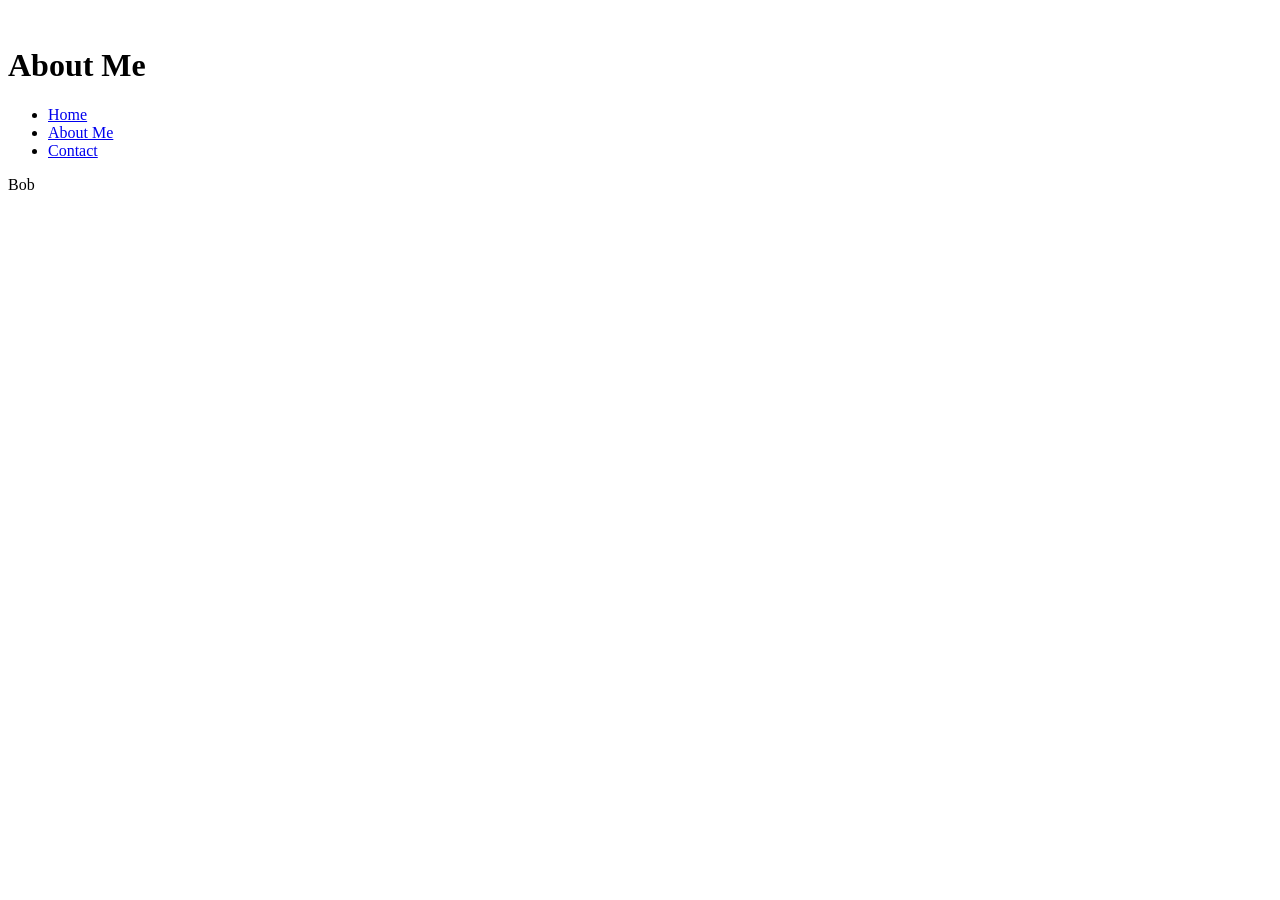
==== about.html @ 6ea85e68 "Added pages I added the pages including contact home and about me" ====
<!DOCTYPE html>
<html lang="en">
    <head>
        <link rel="stylesheet" href="style.css">
        <title>About Me</title>
        <br>
        <h1>About Me</h1>
    </head>
    <body>
        <ul>
            <li><a href="index.html">Home</a></li>
            <li><a href="about.html">About Me</a></li>
            <li><a href="contact.html">Contact</a></li>
        </ul>
        <p>Bob</p>
</html>
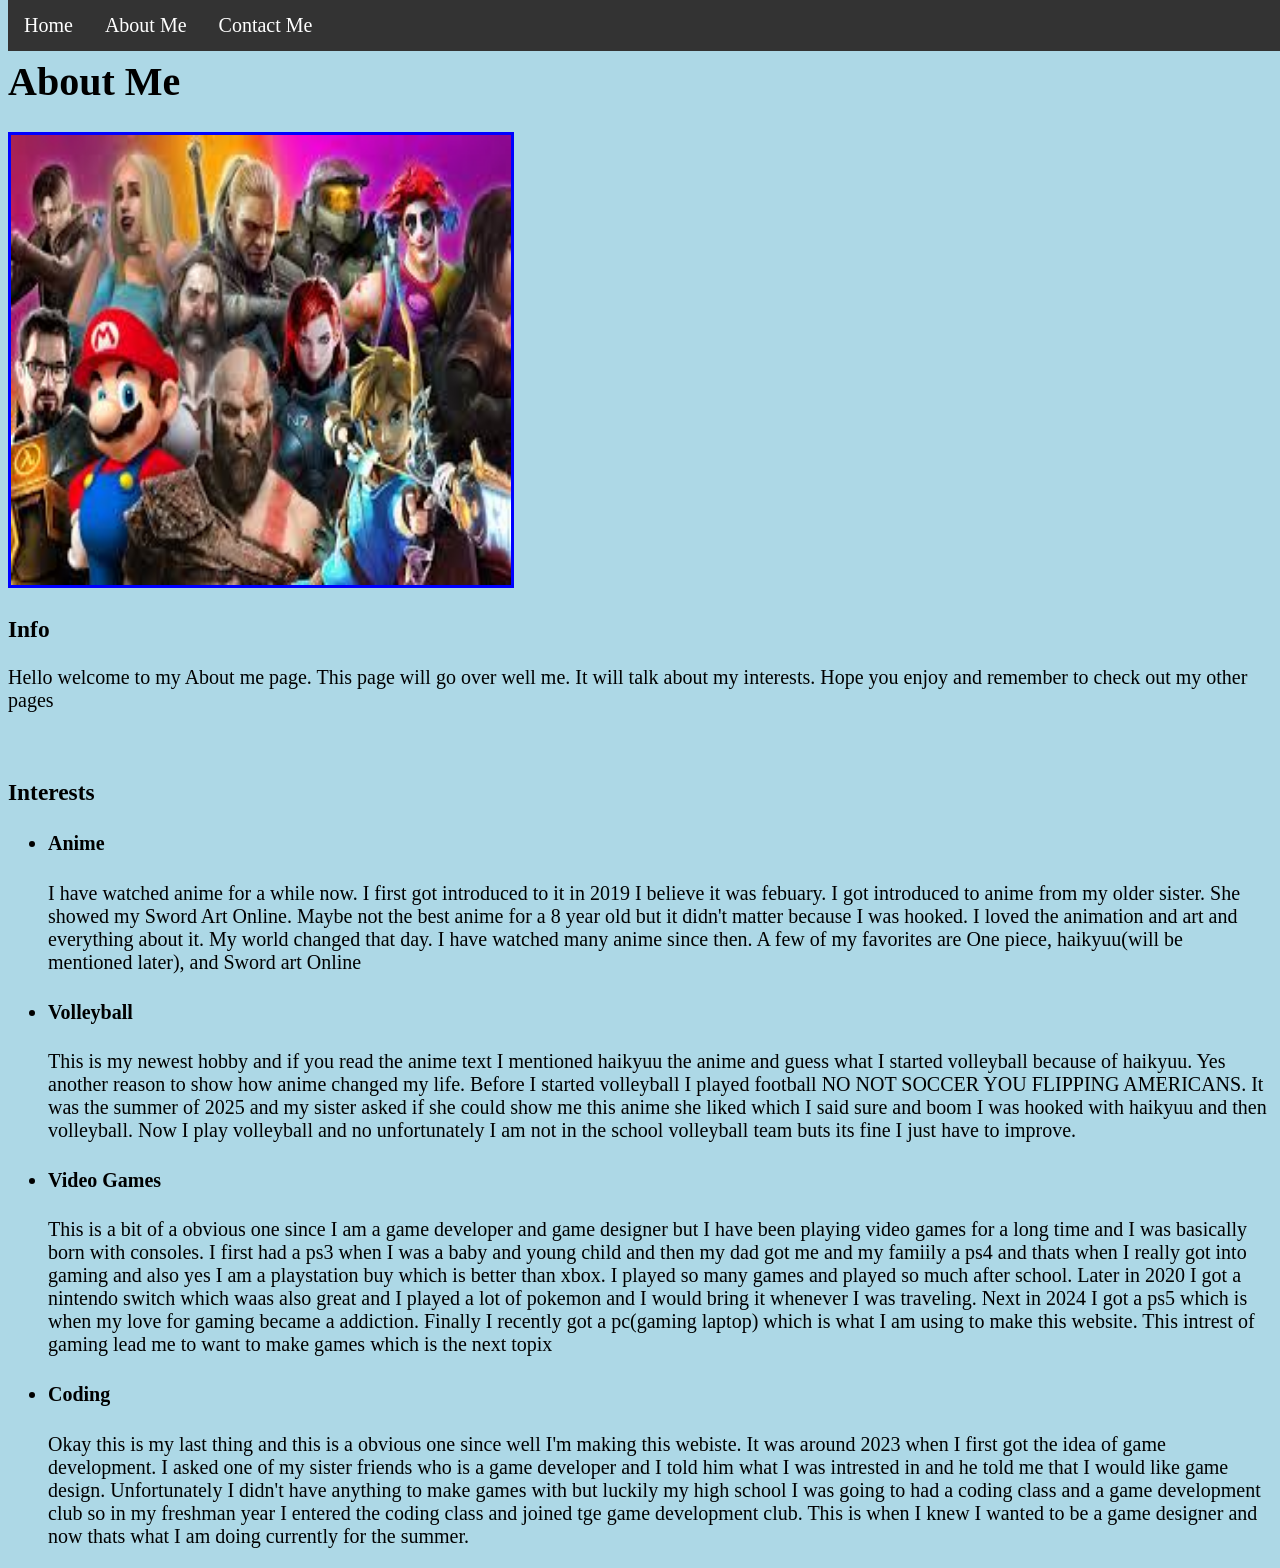
==== commit be985937: "Completed uh so i forgot to update it and i m=completed it sooooo" ====
--- a/about.html
+++ b/about.html
@@ -7,10 +7,50 @@
         <h1>About Me</h1>
     </head>
     <body>
-        <ul>
+        <ul class="nav-bar">
             <li><a href="index.html">Home</a></li>
             <li><a href="about.html">About Me</a></li>
-            <li><a href="contact.html">Contact</a></li>
+            <li><a href="contact.html">Contact Me</a></li>
         </ul>
-        <p>Bob</p>
+        <img id="Video-game-img" src="[data-uri]" alt="Video Game Image">
+        <h3>Info</h3>
+        <p>Hello welcome to my About me page. This page will go over well me. It will talk about my interests. Hope you enjoy and remember to check out 
+            my other pages
+        </p>
+        <br>
+        <h3>Interests</h3>
+        <ul>
+            <li><h4>Anime</h4></li>
+            <p>
+                I have watched anime for a while now. I first got introduced to it in 2019 I believe it was febuary. I got introduced to anime from my 
+                older sister. She showed my Sword Art Online. Maybe not the best anime for a 8 year old but it didn't matter because I was hooked. I loved
+                the animation and art and everything about it. My world changed that day. I have watched many anime since then. A few of my favorites are
+                One piece, haikyuu(will be mentioned later), and Sword art Online
+            </p>
+            <li><h4>Volleyball</h4></li>
+            <p>
+                This is my newest hobby and if you read the anime text I mentioned haikyuu the anime and guess what I started volleyball because of haikyuu.
+                Yes another reason to show how anime changed my life. Before I started volleyball I played football NO NOT SOCCER YOU FLIPPING AMERICANS.
+                It was the summer of 2025 and my sister asked if she could show me this anime she liked which I said sure and boom I was hooked with haikyuu
+                and then volleyball. Now I play volleyball and no unfortunately I am not in the school volleyball team buts its fine I just have to improve.
+            </p>
+            <li><h4>Video Games</h4></li>
+            <p>
+                This is a bit of a obvious one since I am a game developer and game designer but I have been playing video games for a long time and I was
+                basically born with consoles. I first had a ps3 when I was a baby and young child and then my dad got me and my famiily a ps4 and thats 
+                when I really got into gaming and also yes I am a playstation buy which is better than xbox. I played so many games and played so much 
+                after school. Later in 2020 I got a nintendo switch which waas also great and I played a lot of pokemon and I would bring it whenever I was 
+                traveling. Next in 2024 I got a ps5 which is when my love for gaming became a addiction. Finally I recently got a pc(gaming laptop) which
+                is what I am using to make this website. This intrest of gaming lead me to want to make games which is the next topix
+
+            </p>
+            <li><h4>Coding</h4></li>
+            <p>
+                Okay this is my last thing and this is a obvious one since well I'm making this webiste. It was around 2023 when I first got the idea of 
+                game development. I asked one of my sister friends who is a game developer and I told him what I was intrested in and he told me that I 
+                would like game design. Unfortunately I didn't have anything to make games with but luckily my high school I was going to had a coding class 
+                and a game development club so in my freshman year I entered the coding class and joined tge game development club. This is when I knew I
+                wanted to be a game designer and now thats what I am doing currently for the summer. 
+            </p>
+        </ul>
 </html>
--- a/style.css
+++ b/style.css
@@ -0,0 +1,53 @@
+body{
+    background-color: lightblue;
+    font-size: 20px;
+}
+
+a{
+    text-decoration: none;
+}
+
+a :visited{
+    color: blue;
+}
+
+.nav-bar{
+    list-style-type: none;
+    margin: 0;
+    padding: 0;
+    overflow: hidden;  
+    background-color: #333333;
+    position: fixed;
+    top: 0;
+    width: 100%;
+}
+
+.nav-bar li{
+    float: left;
+}
+
+.nav-bar li a{
+    display: block;
+    color: white;
+    text-align: center;
+    padding: 14px 16px;
+    text-decoration: none;
+}
+
+.nav-bar li a:hover:not(.active){
+    background-color: #111111;
+}
+
+#One-piece-img{
+    width: 500px;
+    height: 450px;
+    border-style: solid;
+    border-color: red;
+}
+
+#Video-game-img{
+    width: 500px;
+    height: 450px;
+    border-style: solid;
+    border-color: blue;
+}
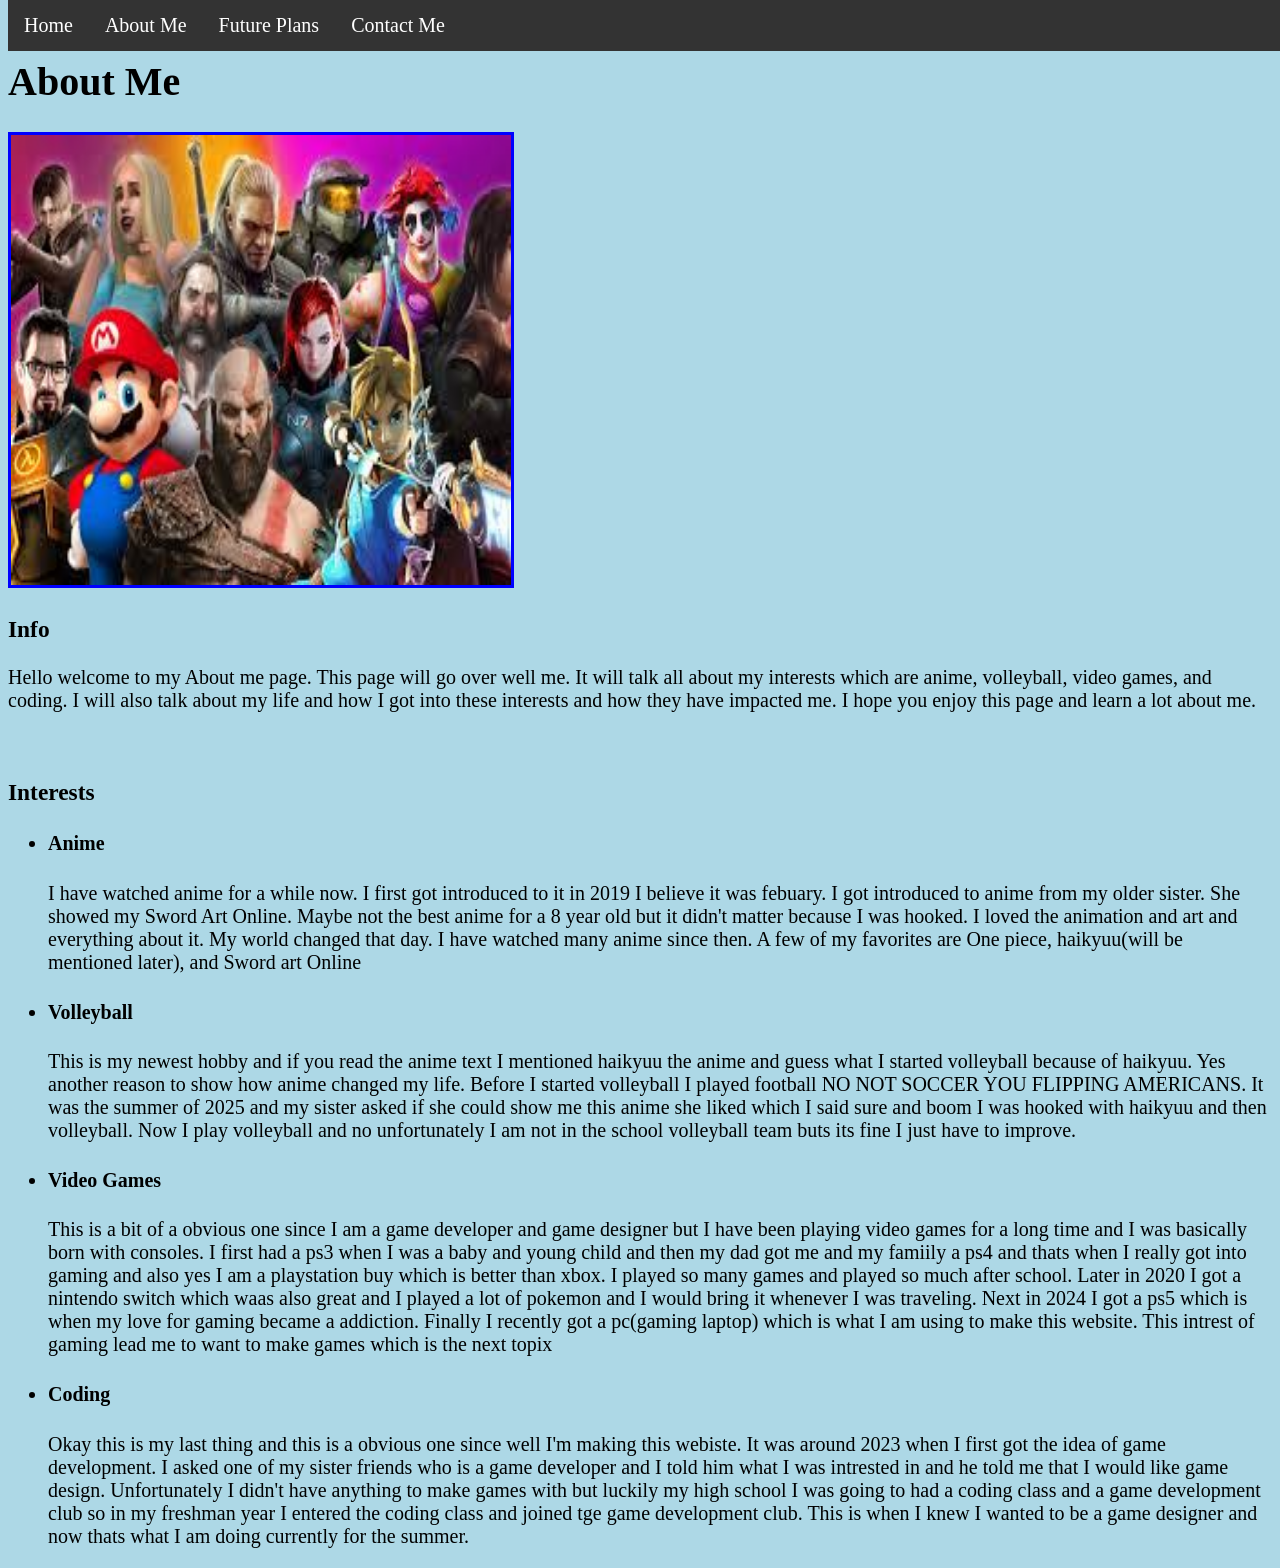
==== commit 28664866: "Added future plans html added future plans html page doesnt include any text just basics" ====
--- a/about.html
+++ b/about.html
@@ -9,13 +9,15 @@
     <body>
         <ul class="nav-bar">
             <li><a href="index.html">Home</a></li>
-            <li><a href="about.html">About Me</a></li>
+            <li><a href="about.html">About Me</a></li><li>
+            <a href="future.html">Future Plans</a></li>
             <li><a href="contact.html">Contact Me</a></li>
         </ul>
         <img id="Video-game-img" src="[data-uri]" alt="Video Game Image">
         <h3>Info</h3>
-        <p>Hello welcome to my About me page. This page will go over well me. It will talk about my interests. Hope you enjoy and remember to check out 
-            my other pages
+        <p>Hello welcome to my About me page. This page will go over well me. It will talk all about my interests which are anime, volleyball, video games,
+            and coding. I will also talk about my life and how I got into these interests and how they have impacted me. I hope you enjoy this page and
+            learn a lot about me.
         </p>
         <br>
         <h3>Interests</h3>
